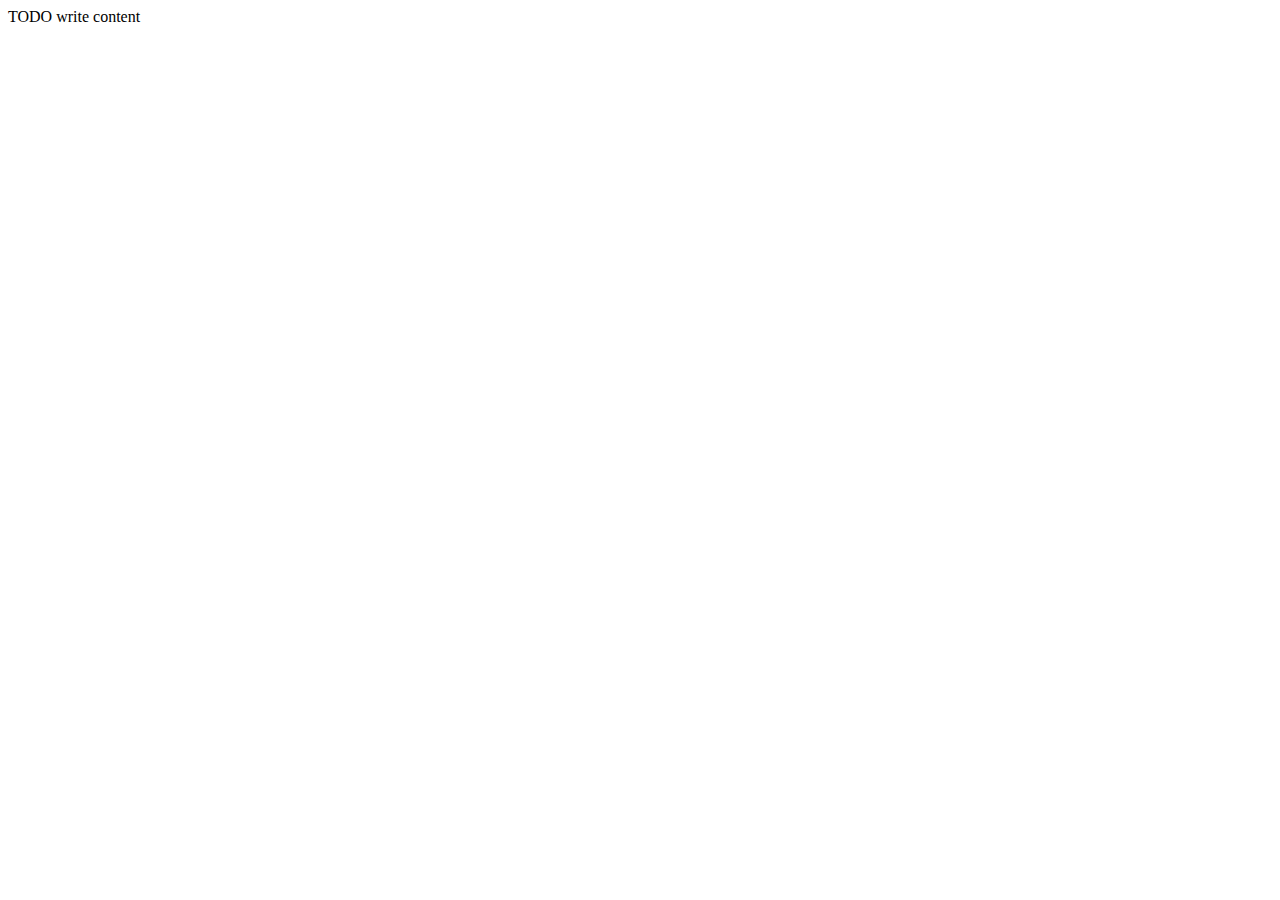
==== Documents/NetBeansProjects/WebGrupo1/public_html/sobre.html @ 2655a46c "index" ====
<!DOCTYPE html>
<!--
To change this license header, choose License Headers in Project Properties.
To change this template file, choose Tools | Templates
and open the template in the editor.
-->
<html>
    <head>
        <title>TODO supply a title</title>
        <meta charset="UTF-8">
        <meta name="viewport" content="width=device-width, initial-scale=1.0">
    </head>
    <body>
        <div>TODO write content</div>
    </body>
</html>
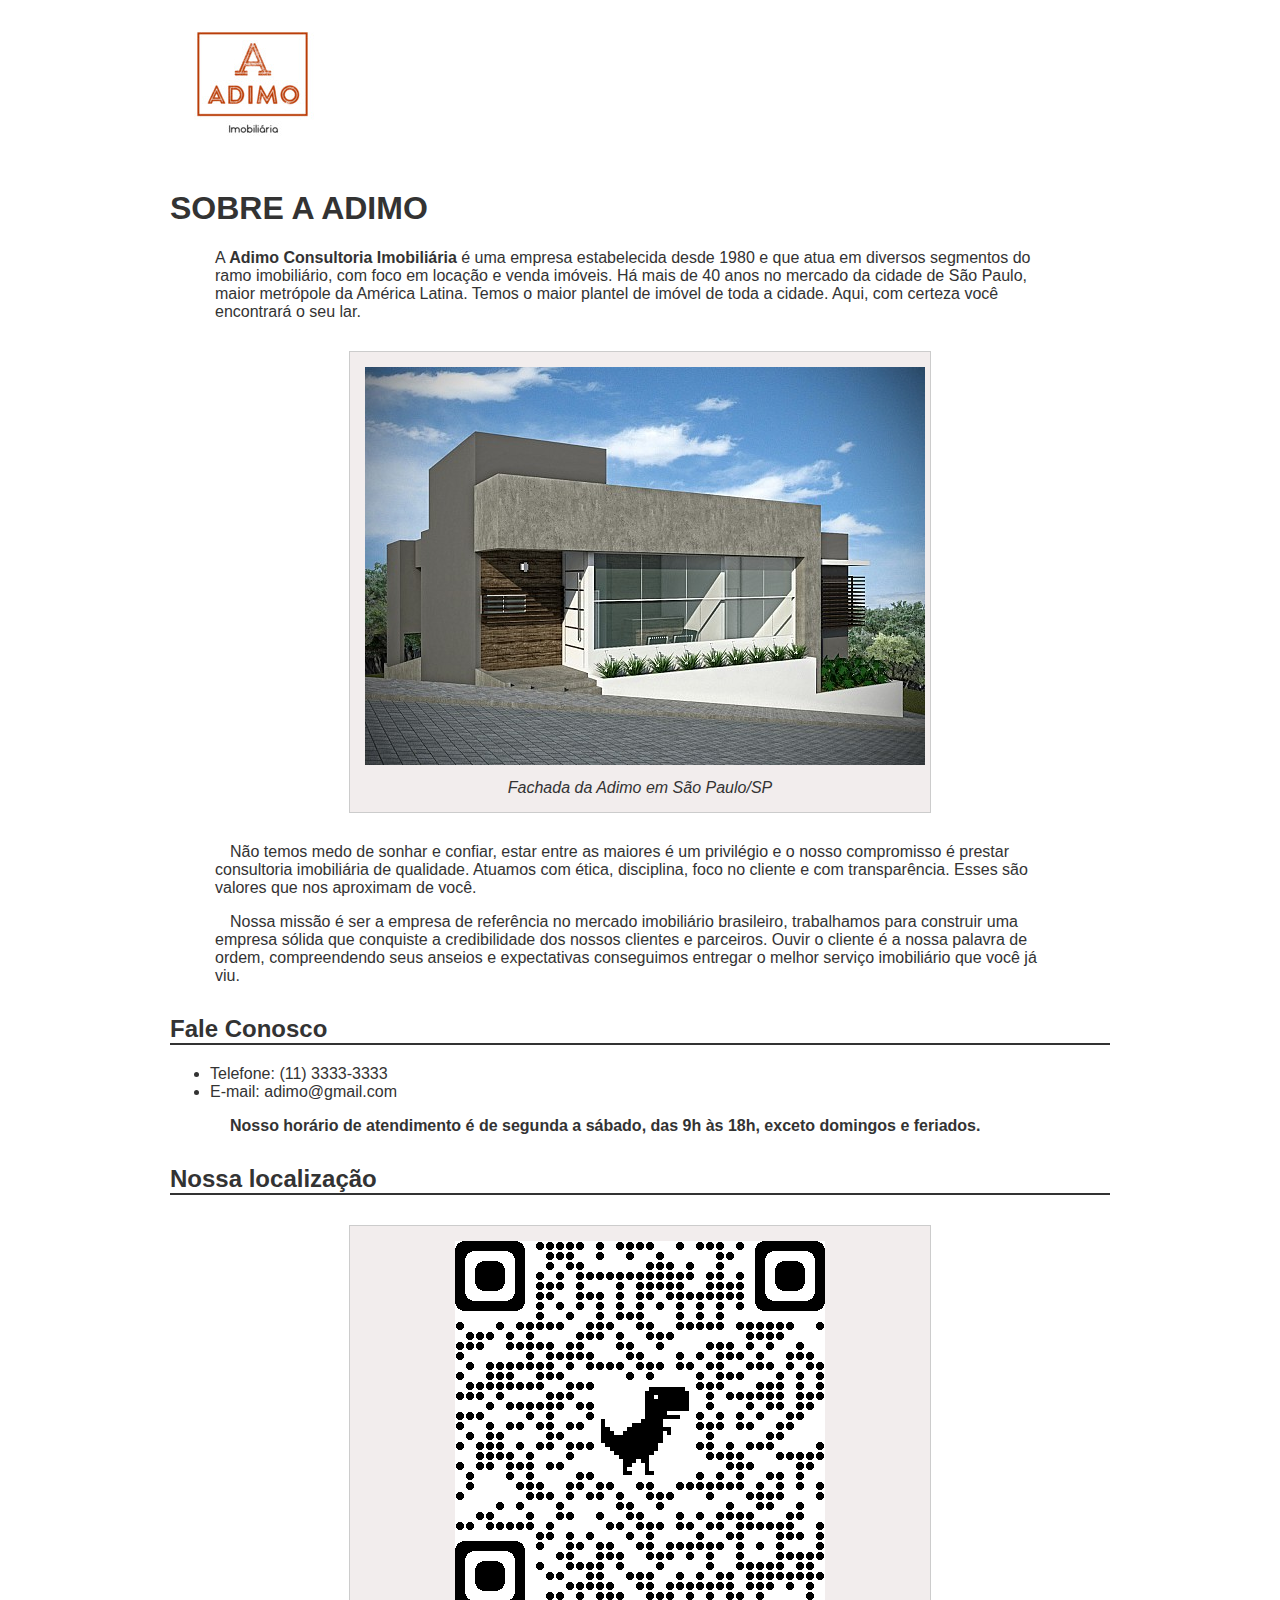
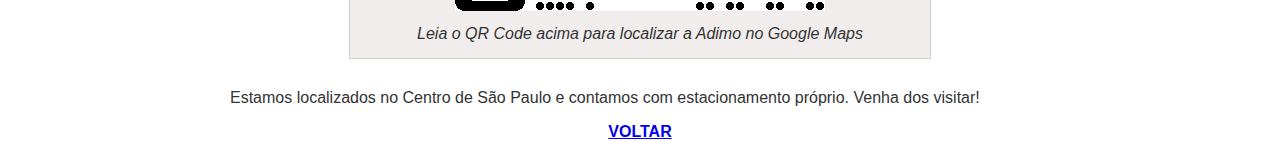
==== commit 8eb40c57: "sobre" ====
--- a/Documents/NetBeansProjects/WebGrupo1/public_html/sobre.html
+++ b/Documents/NetBeansProjects/WebGrupo1/public_html/sobre.html
@@ -6,11 +6,57 @@
 -->
 <html>
     <head>
-        <title>TODO supply a title</title>
+        <title>ADIMO Imobiliária - Venda e Locação de Imóveis</title>
         <meta charset="UTF-8">
         <meta name="viewport" content="width=device-width, initial-scale=1.0">
+        <link rel="stylesheet" href="css/sobre.css">
     </head>
     <body>
-        <div>TODO write content</div>
+        <img src="img/logoBranco.jpg" alt="Logo da ADIMO Imobiliária">
+
+        <h1>SOBRE A ADIMO</h1>
+        <p>
+            A <strong>Adimo Consultoria Imobiliária</strong> é uma empresa estabelecida desde 1980 
+            e que atua em diversos segmentos do ramo imobiliário, com foco em locação e venda imóveis. 
+            Há mais de 40 anos no mercado da cidade de São Paulo, maior metrópole da América Latina. 
+            Temos o maior plantel de imóvel de toda a cidade. Aqui, com certeza você encontrará o seu lar.
+        </p>
+        <figure id="fachada">
+            <img src="img/fachada2.jpg" alt="Imagem da fachada da Adimo">
+            <figcaption>Fachada da Adimo em São Paulo/SP</figcaption>
+        </figure>
+        <p>
+            Não temos medo de sonhar e confiar, estar entre as maiores é um privilégio e o nosso compromisso é prestar 
+            consultoria imobiliária de qualidade. Atuamos com ética, disciplina, foco no cliente e com transparência. 
+            Esses são valores que nos aproximam de você.
+        </p>
+        <p>
+            Nossa missão é ser a empresa de referência no mercado imobiliário brasileiro, trabalhamos para construir uma 
+            empresa sólida que conquiste a credibilidade dos nossos clientes e parceiros. 
+            Ouvir o cliente é a nossa palavra de ordem, compreendendo seus anseios e expectativas conseguimos entregar 
+            o melhor serviço imobiliário que você já viu.
+        </p>
+        <h2 id="fale">Fale Conosco</h2>
+        <ul>
+            <li>Telefone: (11) 3333-3333</li>
+            <li>E-mail: adimo@gmail.com</li>
+
+        </ul>
+        <p>
+            <strong>Nosso horário de atendimento é de segunda a sábado, das 9h às 18h, exceto domingos e feriados.</strong>
+        </p>
+        <h2 id="endereco">Nossa localização</h2>
+        <figure id="qrcode">
+            <img src="img/qrcode_chrome.png" 
+                 alt="QR Code para localização">
+            <figcaption>Leia o QR Code acima para localizar a Adimo no Google Maps</figcaption>
+        </figure>
+        <p>
+            Estamos localizados no Centro de São Paulo e contamos com estacionamento próprio. Venha dos visitar!
+        </p>
+        <footer>
+            <a href="index.html">Voltar</a>
+        </footer>
     </body>
-</html>
+
+</html>--- a/Documents/NetBeansProjects/WebGrupo1/public_html/css/sobre.css
+++ b/Documents/NetBeansProjects/WebGrupo1/public_html/css/sobre.css
@@ -0,0 +1,52 @@
+body{
+    color: #333333;
+    font-family: "Lucida Sans Unicode", "Lucida Grande", sans-serif;
+    margin: auto;
+    width: 940px
+}
+
+h2{
+    border-bottom: 2px solid #333333;
+    margin-top: 30px
+}
+
+figure {
+    background-color: #F2EDED;
+    border: 1px solid #ccc;
+    text-align: center;
+    padding: 15px;
+    margin: 30px
+}
+
+#fachada{
+    margin-left: auto;
+    margin-right: auto;
+    width: 550px
+}
+
+#qrcode{
+    margin-left: auto;
+    margin-right: auto;
+    width: 550px
+}
+
+figcaption {
+    font-style: italic;
+    margin-top: 10px
+}
+
+p{
+    text-indent: 15px;
+    padding: 0 45px
+}
+
+h1 + p{
+    text-indent: 0px
+}
+
+footer{
+    text-align: center;
+    position: relative;
+    font-weight: bold;
+    text-transform: uppercase;
+}